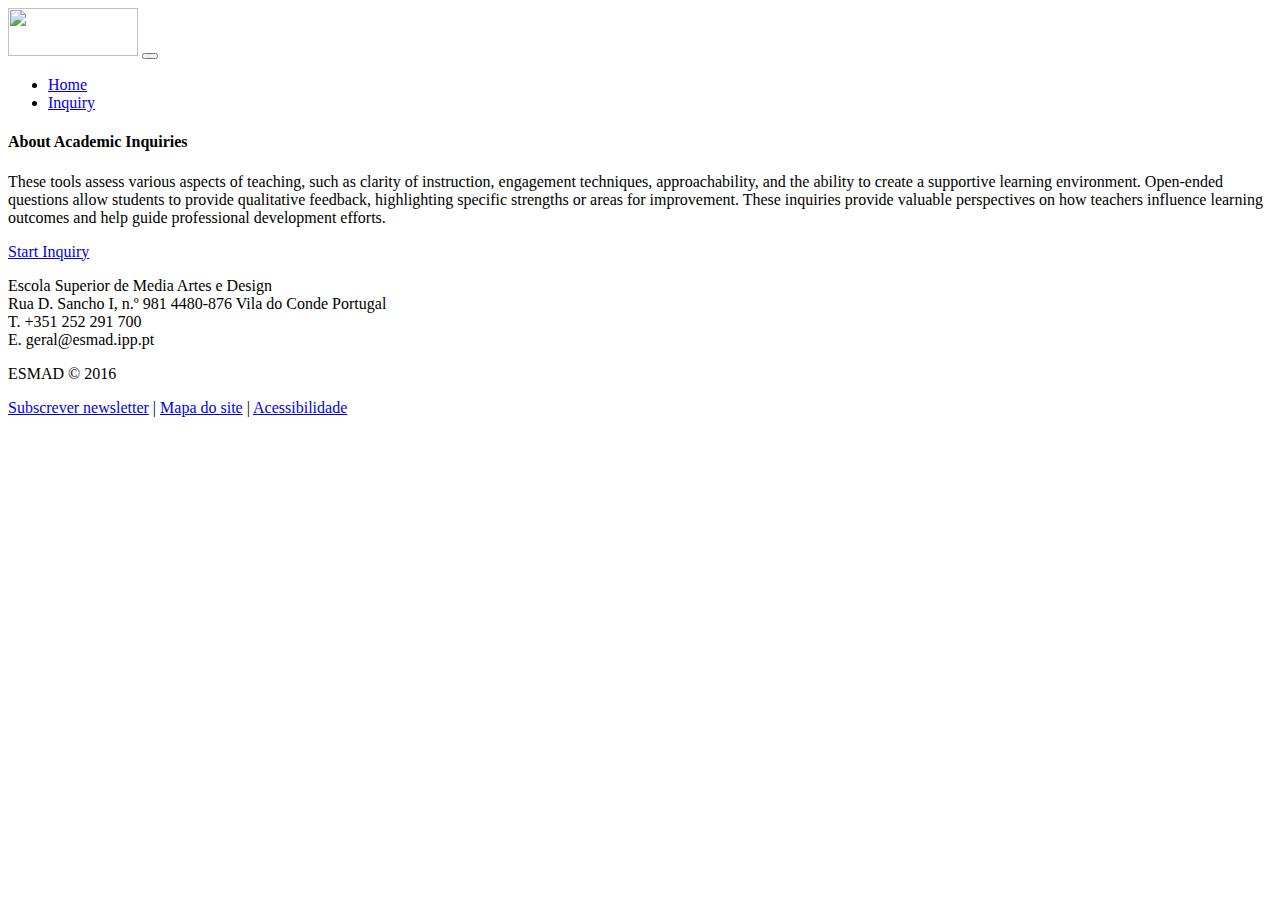
==== aboutPage.html @ 0f4791e2 "Add files via upload" ====
<!DOCTYPE html>
<html lang="en">
  <head>
    <meta charset="utf-8" />
    <meta name="viewport" content="width=device-width, initial-scale=1" />

    <!-- Bootstrap CSS -->
    <link
      href="https://cdn.jsdelivr.net/npm/bootstrap@5.0.2/dist/css/bootstrap.min.css"
      rel="stylesheet"
      integrity="sha384-EVSTQN3/azprG1Anm3QDgpJLIm9Nao0Yz1ztcQTwFspd3yD65VohhpuuCOmLASjC"
      crossorigin="anonymous"
    />
    <link rel="stylesheet" href="styles.css" />
    <title>ESMAD</title>
  </head>

  <body>
    <!-- Nav Bar -->
    <nav class="navbar navbar-expand-lg navbar-light bg-light">
      <div class="container-fluid">
        <img src="/imagens/Pporto.png" alt="" width="130" height="48" />
        <button
          class="navbar-toggler"
          type="button"
          data-bs-toggle="collapse"
          data-bs-target="#navbarSupportedContent"
          aria-controls="navbarSupportedContent"
          aria-expanded="false"
          aria-label="Toggle navigation"
        >
          <span class="navbar-toggler-icon"></span>
        </button>
        <div class="collapse navbar-collapse" id="navbarSupportedContent">
          <ul class="navbar-nav me-auto mb-2 mb-lg-0">
            <li class="nav-item">
              <a class="nav-link active" href="/index.html">Home</a>
            </li>
            <li class="nav-item">
              <a
                class="nav-link active"
                aria-current="page"
                href="/inquirySelector.html"
                >Inquiry</a
              >
            </li>
          </ul>
        </div>
      </div>
    </nav>
    <div class="about">
      <h4>About Academic Inquiries</h4>
      <p>
        These tools assess various aspects of teaching, such as clarity of
        instruction, engagement techniques, approachability, and the ability to
        create a supportive learning environment. Open-ended questions allow
        students to provide qualitative feedback, highlighting specific
        strengths or areas for improvement. These inquiries provide valuable
        perspectives on how teachers influence learning outcomes and help guide
        professional development efforts.
      </p>
      <a class="btn btn-primary" href="/inquirySelector.html" role="button"
        >Start Inquiry</a
      >
    </div>

    <footer>
      <div id="footer">
        <div>
          <p class="body-text">
            Escola Superior de Media Artes e Design<br />
            Rua D. Sancho I, n.º 981 4480-876 Vila do Conde Portugal<br />
            T. +351 252 291 700<br />
            E. geral@esmad.ipp.pt
          </p>
        </div>
        <div>
          <p class="body-text">ESMAD © 2016</p>
          <p class="body-text">
            <a href="#">Subscrever newsletter</a> |
            <a href="#">Mapa do site</a> |
            <a href="#">Acessibilidade</a>
          </p>
        </div>
      </div>
    </footer>
    <script
      src="https://cdn.jsdelivr.net/npm/bootstrap@5.0.2/dist/js/bootstrap.bundle.min.js"
      integrity="sha384-MrcW6ZMFYlzcLA8Nl+NtUVF0sA7MsXsP1UyJoMp4YLEuNSfAP+JcXn/tWtIaxVXM"
      crossorigin="anonymous"
    ></script>
  </body>
</html>
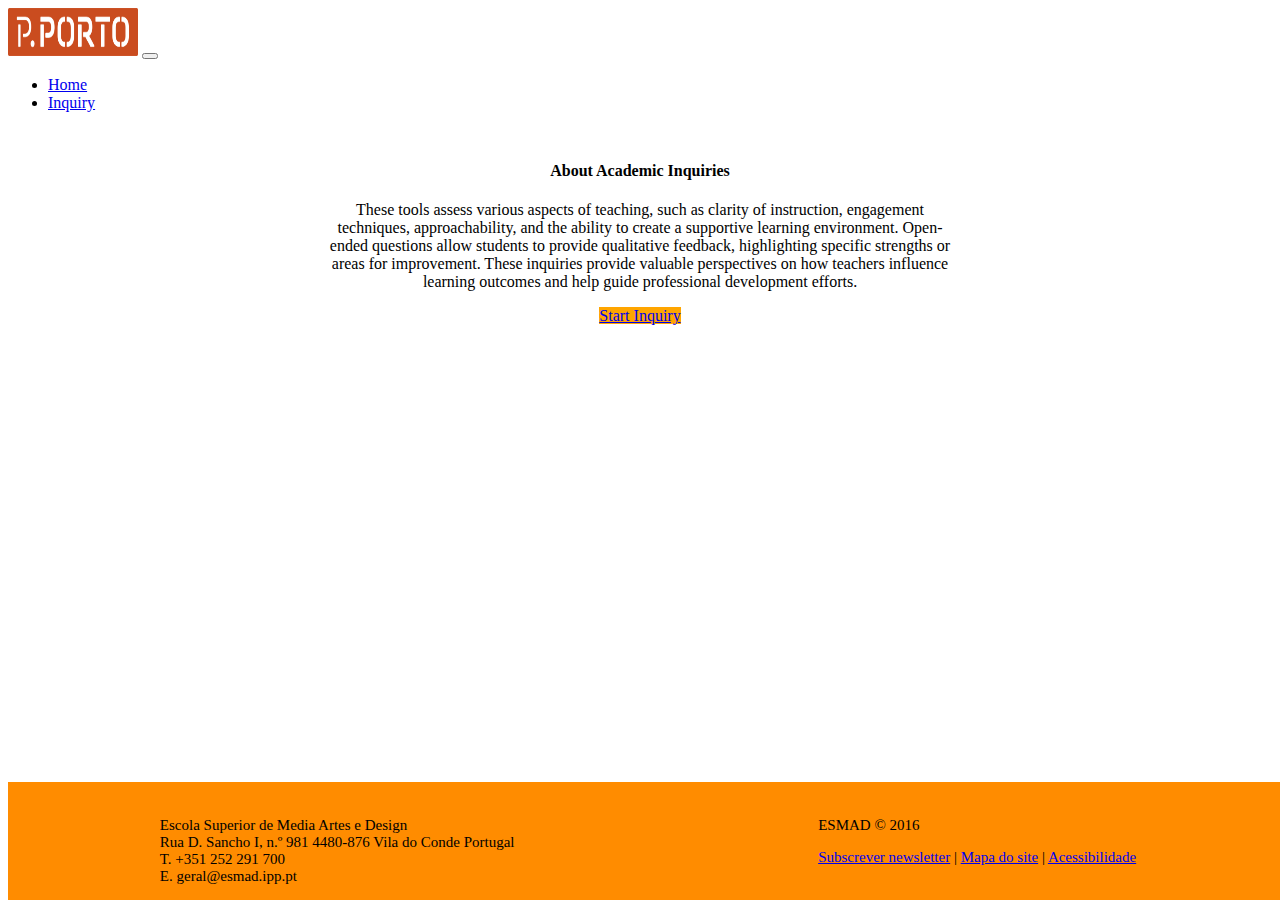
==== commit a26c7d10: "Update aboutPage.html" ====
--- a/aboutPage.html
+++ b/aboutPage.html
@@ -11,7 +11,7 @@
       integrity="sha384-EVSTQN3/azprG1Anm3QDgpJLIm9Nao0Yz1ztcQTwFspd3yD65VohhpuuCOmLASjC"
       crossorigin="anonymous"
     />
-    <link rel="stylesheet" href="styles.css" />
+    <link rel="stylesheet" href="/css/styles.css" />
     <title>ESMAD</title>
   </head>
 
--- a/css/styles.css
+++ b/css/styles.css
@@ -0,0 +1,130 @@
+/* Font Styles */
+@import url("https://fonts.googleapis.com/css2?family=Roboto:wght@400;600&display=swap");
+
+.hide {
+  display: none;
+}
+
+body {
+  height: 100vh;
+}
+
+footer {
+  width: 100%;
+  position: fixed;
+  bottom: 0;
+  display: flex;
+  background-color: darkorange;
+  padding-top: 20px;
+}
+
+#footer {
+  width: 100%;
+  display: flex;
+  flex-direction: row;
+  justify-content: space-around;
+}
+/* Title Style */
+.title {
+  font-size: 20px;
+  font-weight: 600;
+}
+
+/* Headline Style */
+.headline {
+  font-size: 15px;
+  font-weight: 400;
+}
+
+/* Body Style */
+.body-text {
+  font-size: 15px;
+  font-weight: 400;
+}
+
+.questRow {
+  max-width: fit-content;
+  font-size: 15px;
+  font-weight: 400;
+  text-align: left;
+}
+
+.inquiry_container {
+  width: 50%;
+  display: flex;
+  flex-direction: column;
+  align-items: center;
+  gap: 50px;
+  margin: 0px auto;
+}
+
+input[type="radio"] {
+  appearance: none;
+  width: 20px;
+  height: 20px;
+  border: 1px solid orange;
+  border-radius: 50%;
+  outline: none;
+  background-color: white;
+  cursor: pointer;
+}
+input[type="radio"]:checked {
+  background-color: orange;
+}
+
+form {
+  width: 24%;
+}
+
+.btn-primary {
+  width: 100%;
+  border: none;
+  background: orange;
+  margin-bottom: 1%;
+}
+
+.course {
+  width: 25%;
+  margin: 5% auto;
+  gap: 100px;
+  text-align: center;
+}
+
+.about {
+  margin: 50px auto;
+  width: 50%;
+  text-align: center;
+  gap: 50px;
+}
+
+.textarea {
+  width: 100%;
+  display: flex;
+  flex-direction: column;
+}
+
+textarea {
+  resize: none;
+}
+
+.textarea label {
+  font-weight: bold;
+}
+
+.courseContainer {
+  display: flex;
+  flex-direction: row;
+  gap: 10px;
+}
+
+input:user-invalid {
+  border: 2px solid red;
+}
+
+input:user-valid {
+  border-color: green;
+}
+
+td > a {
+  margin-left: 20px;
+}
